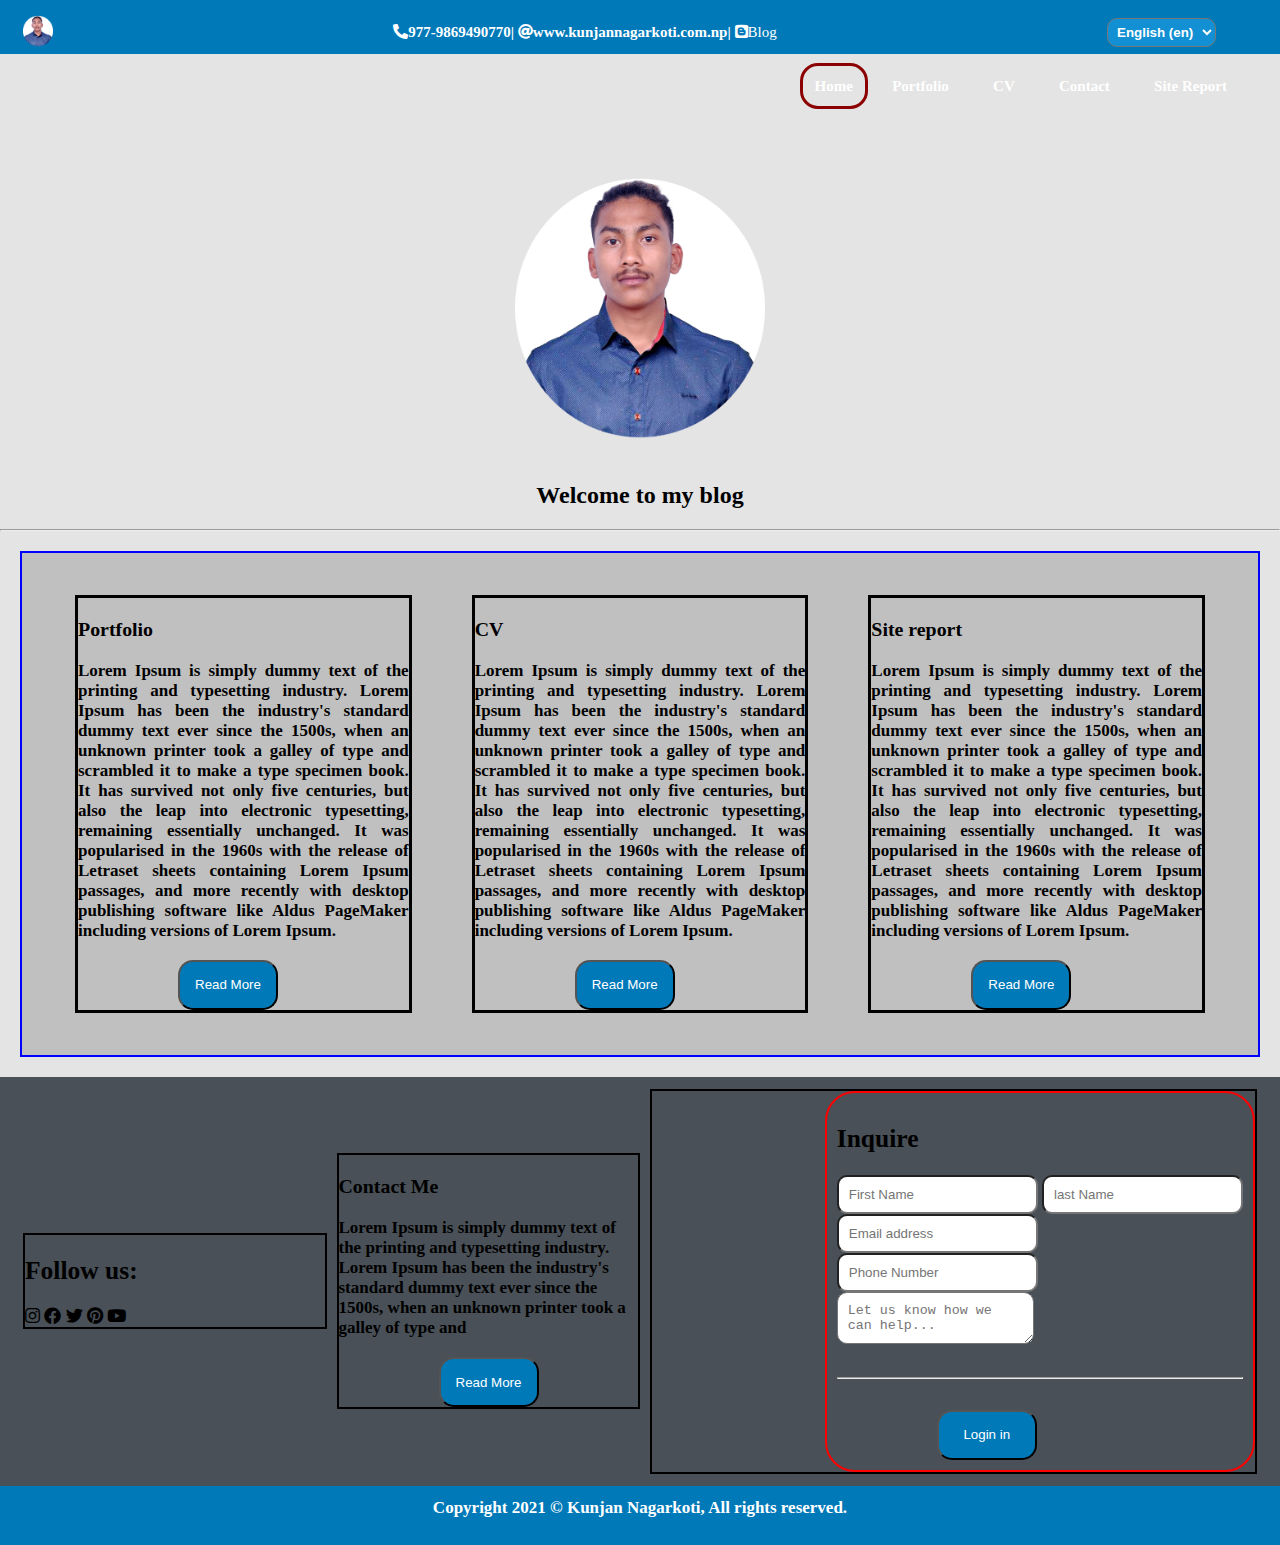
==== index.html @ 776f993c "modify header section footer" ====
<!DOCTYPE html>
<html>
<head>
    <meta charset="utf-8">
    <title>Home</title>
    <link rel="stylesheet" type="text/css" href="style.css">
    <link rel="icon" href="1.png">
    <link rel="stylesheet" href="css/all.css">
    <meta name="viewport" content="width=device-width, initial-scale=1.0">
    
</head>

<body>
    <div class="container">

        <div id="head" class="item">

            <div><a href="index.html">
                    <img src="1.png" class="pp" alt="pp" width="30" height="35"></a></div>
            <div>
                <p class="topp">

                    <i class="fas fa-phone-alt">977-9869490770 </i>|
                    <i class="fas fa-at">www.kunjannagarkoti.com.np </i>|
                    <i class="fab fa-blogger">Blog</i>

                </p>
            </div>
            <div class="dropdown"> <select class="topbtn">
                    <option value="Eng">English (en)</option>
                    <option value="Nep">Nepali (nep)</option>
                </select>

                <div class="rightNav">

            <div  class="burger">
                <div class="line"></div>
                <div class="line"></div>
                <div class="line"></div>
            </div>
        </div>
            </div>
        </div>
    </div>


    <nav id="navbar" class="item">

         <img src="1.png" class="ppp" alt="pp" width="40" height="45">
        <a href="index.html" class="home">Home</a>
        <a href="portfolio.html" class="port">Portfolio</a>
        <a href="cv.html" class="cv">CV</a>
        <a href="contact.html" class="contact">Contact</a>
        <a href="sitereport.html" class="SR">Site Report</a>



    </nav>

    <div id="section1" class="item">
        <div class=photo>
            <img src="1.png" alt="Profile Pic" class="pp1">
        </div>

    </div>
    <h2 class="wel"> Welcome to my blog</h2>
    <hr>

    <div id="section" class="item">
        <div>
            <h3>Portfolio</h3>
            <p>Lorem Ipsum is simply dummy text of the printing and typesetting industry. Lorem Ipsum has been the
                industry's standard dummy text ever since the 1500s, when an unknown printer took a galley of type and
                scrambled it to make a type specimen book. It has survived not only five centuries, but also the leap
                into electronic typesetting, remaining essentially unchanged. It was popularised in the 1960s with the
                release of Letraset sheets containing Lorem Ipsum passages, and more recently with desktop publishing
                software like Aldus PageMaker including versions of Lorem Ipsum.</p>
            <button class="btn"> Read More </button>
        </div>

        <div>
            <h3>CV</h3>
            <p>Lorem Ipsum is simply dummy text of the printing and typesetting industry. Lorem Ipsum has been the
                industry's standard dummy text ever since the 1500s, when an unknown printer took a galley of type and
                scrambled it to make a type specimen book. It has survived not only five centuries, but also the leap
                into electronic typesetting, remaining essentially unchanged. It was popularised in the 1960s with the
                release of Letraset sheets containing Lorem Ipsum passages, and more recently with desktop publishing
                software like Aldus PageMaker including versions of Lorem Ipsum.</p>
            <button class="btn"> Read More </button>
        </div>

        <div>
            <h3>Site report</h3>
            <p>Lorem Ipsum is simply dummy text of the printing and typesetting industry. Lorem Ipsum has been the
                industry's standard dummy text ever since the 1500s, when an unknown printer took a galley of type and
                scrambled it to make a type specimen book. It has survived not only five centuries, but also the leap
                into electronic typesetting, remaining essentially unchanged. It was popularised in the 1960s with the
                release of Letraset sheets containing Lorem Ipsum passages, and more recently with desktop publishing
                software like Aldus PageMaker including versions of Lorem Ipsum.</p>
            <button class="btn"> Read More </button>
        </div>
        


    </div>
    <div id="aside" class="item">
        <div>
            <h2> Follow us:</h2>
            <i class="fab fa-instagram"></i>
            <i class="fab fa-facebook"></i>
            <i class="fab fa-twitter"></i>
            <i class="fab fa-pinterest"></i>
            <i class="fab fa-youtube"></i>

        </div>
        <div>
            <h3>Contact Me</h3>
            <p>Lorem Ipsum is simply dummy text of the printing and typesetting industry. Lorem Ipsum has been the
                industry's standard dummy text ever since the 1500s, when an unknown printer took a galley of type and
                </p>
            <button class="btn"> Read More </button>
        </div>
        
        <div>

            <form>
                <h2>Inquire</h2>
                <input type="text" class="btm" name="firstname" placeholder="First Name">
                <input type="text" class="btm" name="lastname" placeholder="last Name"> <br>
                <input type="email" class="btm" name="emailId" placeholder="Email address"> <br>
                <input type="number" class="btm" name="num" placeholder="Phone Number"><br>
                <textarea name="cmt" class="btm" placeholder="Let us know how we can help..."></textarea> <br> <br>
                <hr><br>

              
                <button class="btn">Login in</button>



            </form>
        </div>
    </div>
    <footer id="footer" class="item"> Copyright 2021 © Kunjan Nagarkoti, All rights reserved. </footer>

    <script src="script.js"></script>

</body>

</html>
---- style.css ----
/*
*{
  padding: 0px;
  margin: 0px;
}*/

body{
  background-color: #e4e4e4;
  margin: 0px;
  padding: 0px;
}
.container{
/*        border: 4px solid green;*/
        display: grid;
        align-items: center;
        grid-gap: 2px;
        grid-template-areas: 
        'head head head  head head'
        'navbar navbar  navbar navbar' 
        'section1 section1 section1 section1'
        'section section section section'
        'aside  aside aside aside'
        'footer  footer footer footer ';

    }
    .item{
/*        background-color: gold;*/
/*        border: 3px solid black;*/
        padding: 12px 23px;
        font-weight: bold;
        font-size: 17px;
                align-items: center;
    }
    a:link {
  text-decoration: none;
  color: white;
}
 
i {
  cursor: pointer;
}


    #head{  /*for two columns in header*/
/*        grid-area: top;*/
        background-color: #0079B9;
        height: 30px;
        display: grid;

        grid-template-columns: 40px auto 150px;
        grid-gap: 10px;
        /*border: 2px solid black;*/
      }


/*    this is for border in columns *//*#header div{
      border: 2px solid black;
    }*/
 
    .topp{
      padding: 5px;
      margin: 0px;
      text-align: center;
      color: white;
      font-size: 15px;
    }
    .topbtn{
      border-radius: 10px;
      font-weight: bold;
      background-color: #1290d3;
      color: white;
      padding: 5px;
    }
    .topbtn:hover{
      border-radius: 12px;
      color: white;
      padding: 8px;
      transition: 0.7s;

    }


 


    #navbar{
        grid-area: navbar;
        height: 35px;
        background-color:#e4e4e4 ;
        text-align: right;
        align-items: right;

        font-family: cursive;
        position: sticky;
        top: 0;
        margin: 10px;

        /*border: 2px solid black;*/

    }
    nav  a {
        color: black;
        font-size: 15px;
        padding:  20px ;
        
}

  .home{
    border: 3px solid darkred;
    border-radius: 18px;
    padding: 12px;

  }



    #section1{
      grid-area: section1;
      /*border: 3px solid darkred;*/
      display: flex;


    }

    .pp1{
      width: 250px;
      height: 300px;
    }

          .photo{
            
            
      margin: auto;

          }


.wel{
      text-align: center;
    }      

    #section{
        margin: 20px;
        background-color: silver;
        display: grid;
        grid-template-columns:1fr 1fr 1fr;
        border: 2px solid blue;


      



    }
    #section div{
      margin: 30px;
    
      text-align: justify;


      border: 3px solid black;
          }

    .btn{

      margin-left: 100px;
      margin-top: 2px;  
    background-color:#0079B9;
    width: 100px;
    height: 50px;
    color:white;
    border-radius: 15px;

    }
    .btn:hover{
      cursor: pointer;
      background-color: #0a42a9;
      width: 110px;
      transition: 0.7;
    }

  




    #aside{
        margin-top: 10px;
        grid-area: aside;
        background-color: #495057;
        display: grid;
        grid-template-columns:1fr 1fr  2fr;
        grid-gap: 10px;
    }

#aside div{
  border: 2px solid black;
}


div form{
  border: 2px solid red;
  padding: 10px;
  border-radius: 30px;
  float: right;
}
.btm{
  padding: 10px;
  border-radius: 10px;

}

   #footer{
        grid-area: footer;
        background-color: #0079B9;
        text-align: center;
        font-weight: bold;
        height: 35px;
        color: white;
    }











.line{
  width: 30px;
  height: 4px;
  background-color: black;
  margin: 3px;
  border-radius: 3px;
}
.burger{
  display: none;
  position: absolute;
  cursor: pointer;
  top: 15px;
  right: 2%;
}


.ppp{
  display: none;
}

 @media screen and (max-width: 550px) {
  body{
    padding: 0px;
    margin: 0px;
  }
.burger{
  display: block;

}

  .home{

    /*border: none;*/
    padding: 10px;
    border: none;

}

#navbar{
  height: 350px;
  background-color: silver;
 padding: 0px;
 margin: 0px;

}

  nav{
    flex-direction:column;
    text-align: center;
    display:flex;

  }

  nav a{
    flex-direction: column;
    text-align: center;
    padding: 10px;
    font-size: 20px;




  }
  .pp{
    display: none;
  }
  
.ppp{
  display: block;
  margin: 0px auto;

}

#head{
  display: inline;
}
.topp{
  /*display: inline;*/
  text-align: center;
  font-size: 12px;

}
  .topbtn{
    display: none;
  }
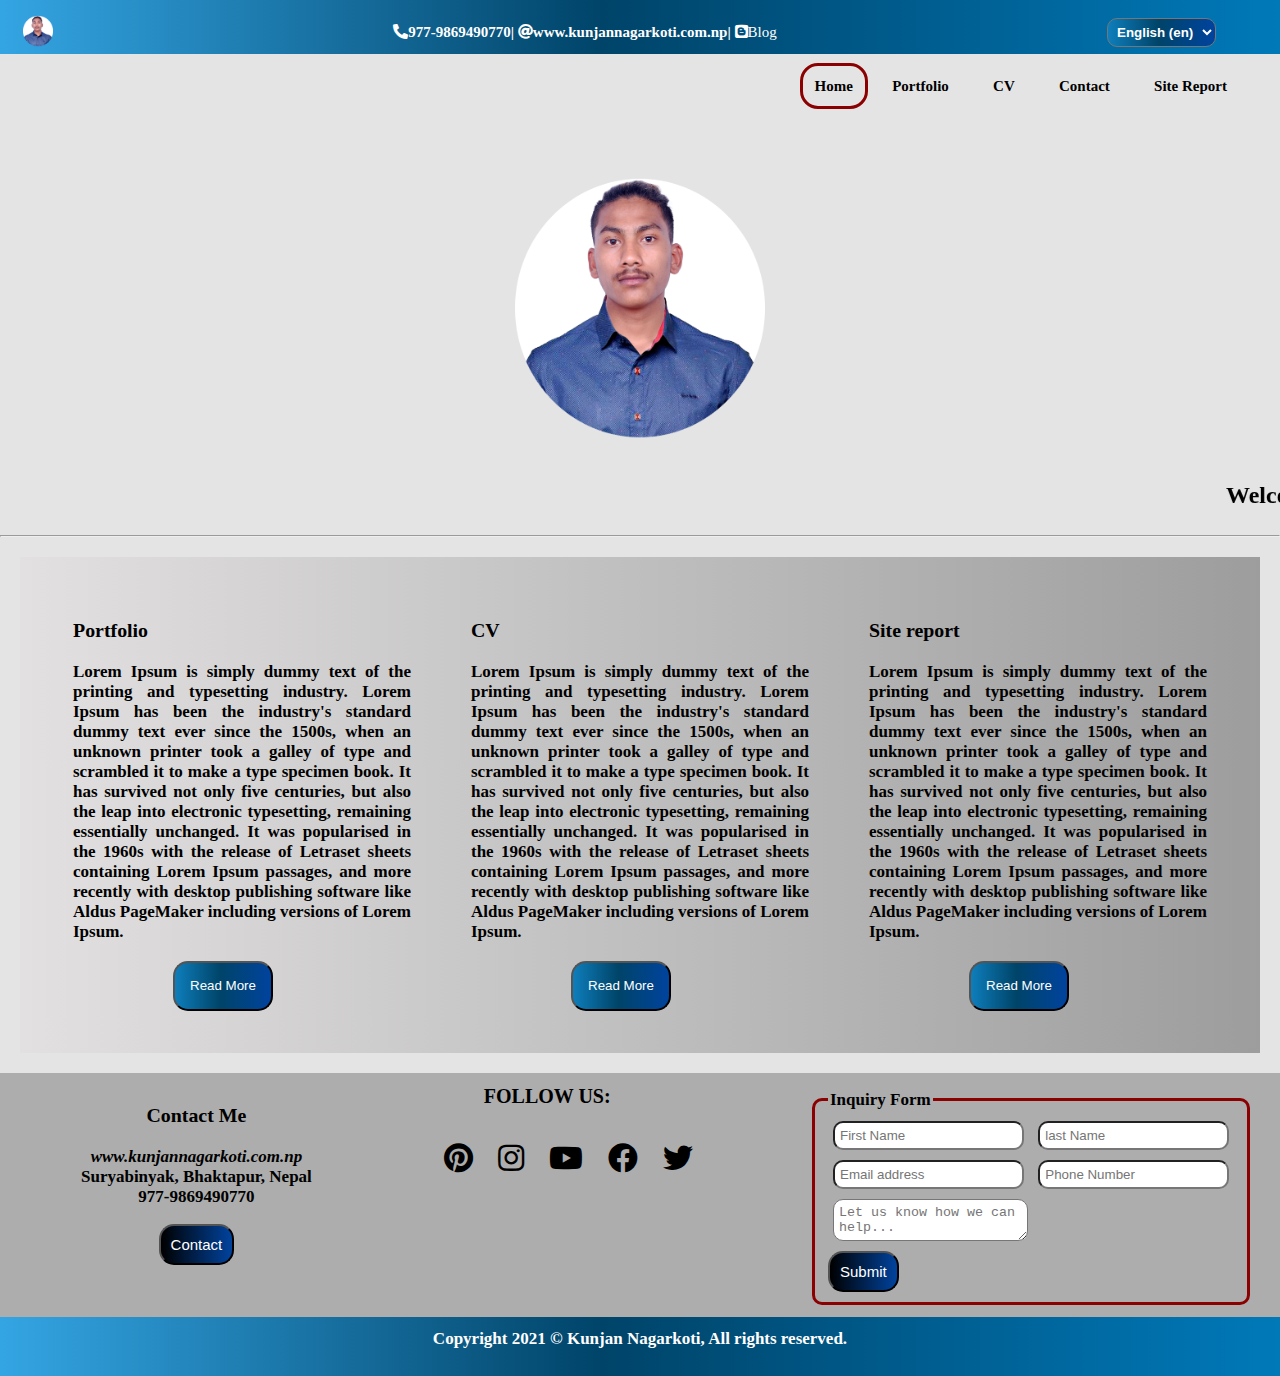
==== commit a9289c8e: "Index.html completed" ====
--- a/index.html
+++ b/index.html
@@ -54,16 +54,14 @@
         <a href="sitereport.html" class="SR">Site Report</a>
 
 
-
     </nav>
-
     <div id="section1" class="item">
         <div class=photo>
             <img src="1.png" alt="Profile Pic" class="pp1">
         </div>
 
     </div>
-    <h2 class="wel"> Welcome to my blog</h2>
+    <h2 class="wel"> <marquee> Welcome to my blog </marquee> </h2>
     <hr>
 
     <div id="section" class="item">
@@ -104,38 +102,37 @@
 
     </div>
     <div id="aside" class="item">
-        <div>
-            <h2> Follow us:</h2>
-            <i class="fab fa-instagram"></i>
+        <div class="footcon">
+            <h3>Contact Me</h3>
+            <p><em> www.kunjannagarkoti.com.np</em> <br> Suryabinyak, Bhaktapur, Nepal <br> 977-9869490770
+                </p>
+            <button class="footBtm"> Contact  </button>
+
+        </div>
+        <div class="Follow">
+            <span class=Follow>FOLLOW US:</span><br>
+            <i class="fab fa-pinterest"></i>
+             <i class="fab fa-instagram"></i>
+            <i class="fab fa-youtube"></i>
             <i class="fab fa-facebook"></i>
             <i class="fab fa-twitter"></i>
-            <i class="fab fa-pinterest"></i>
-            <i class="fab fa-youtube"></i>
-
-        </div>
-        <div>
-            <h3>Contact Me</h3>
-            <p>Lorem Ipsum is simply dummy text of the printing and typesetting industry. Lorem Ipsum has been the
-                industry's standard dummy text ever since the 1500s, when an unknown printer took a galley of type and
-                </p>
-            <button class="btn"> Read More </button>
         </div>
         
         <div>
 
             <form>
-                <h2>Inquire</h2>
+                <fieldset>
+                <legend>Inquiry Form</legend>
                 <input type="text" class="btm" name="firstname" placeholder="First Name">
                 <input type="text" class="btm" name="lastname" placeholder="last Name"> <br>
-                <input type="email" class="btm" name="emailId" placeholder="Email address"> <br>
-                <input type="number" class="btm" name="num" placeholder="Phone Number"><br>
-                <textarea name="cmt" class="btm" placeholder="Let us know how we can help..."></textarea> <br> <br>
-                <hr><br>
+                <input type="email" class="btm" name="emailId" placeholder="Email address"> 
+             <input type="number" class="btm" name="num" placeholder="Phone Number"><br>
+                <textarea name="cmt" class="txt" placeholder="Let us know how we can help..."></textarea> <br>
+    
+              
+                <button class="footBtm">Submit</button>
 
-              
-                <button class="btn">Login in</button>
-
-
+            </fieldset>
 
             </form>
         </div>
--- a/style.css
+++ b/style.css
@@ -33,8 +33,9 @@
     }
     a:link {
   text-decoration: none;
-  color: white;
-}
+ 
+}
+
  
 i {
   cursor: pointer;
@@ -43,7 +44,8 @@
 
     #head{  /*for two columns in header*/
 /*        grid-area: top;*/
-        background-color: #0079B9;
+        background: rgb(52,165,227);
+        background: linear-gradient(90deg, rgba(52,165,227,1) 0%, rgba(0,68,105,1) 47%, rgba(0,121,185,1) 100%);
         height: 30px;
         display: grid;
 
@@ -67,7 +69,8 @@
     .topbtn{
       border-radius: 10px;
       font-weight: bold;
-      background-color: #1290d3;
+      background: rgb(14,126,187);
+      background: linear-gradient(90deg, rgba(14,126,187,1) 0%, rgba(0,68,105,1) 47%, rgba(0,67,158,1) 100%);
       color: white;
       padding: 5px;
     }
@@ -76,6 +79,7 @@
       color: white;
       padding: 8px;
       transition: 0.7s;
+      cursor: pointer;
 
     }
 
@@ -105,6 +109,18 @@
         
 }
 
+
+nav a:link:hover{
+  text-decoration: underline;
+  background-color: #1290d3;
+  border-radius: 20px;
+  transition-duration: 1s;
+   text-shadow: 5px 15px 15px black;
+   padding: 13px;
+   color: white;
+}
+
+
   .home{
     border: 3px solid darkred;
     border-radius: 18px;
@@ -140,11 +156,11 @@
     }      
 
     #section{
-        margin: 20px;
-        background-color: silver;
+        margin: 20px;background: rgb(226,224,224);
+        background: linear-gradient(90deg, rgba(226,224,224,1) 0%, rgba(157,157,157,1) 100%);
         display: grid;
         grid-template-columns:1fr 1fr 1fr;
-        border: 2px solid blue;
+/*        border: 2px solid blue;*/
 
 
       
@@ -158,14 +174,15 @@
       text-align: justify;
 
 
-      border: 3px solid black;
+/*      border: 3px solid black;*/
           }
 
     .btn{
 
       margin-left: 100px;
       margin-top: 2px;  
-    background-color:#0079B9;
+      background: rgb(14,126,187);
+      background: linear-gradient(90deg, rgba(14,126,187,1) 0%, rgba(0,68,105,1) 47%, rgba(0,67,158,1) 100%);
     width: 100px;
     height: 50px;
     color:white;
@@ -174,9 +191,10 @@
     }
     .btn:hover{
       cursor: pointer;
-      background-color: #0a42a9;
+      background: rgb(14,126,187);
+      background: linear-gradient(90deg, rgba(14,126,187,1) 0%, rgba(0,68,105,1) 47%, rgba(0,67,158,1) 100%);
       width: 110px;
-      transition: 0.7;
+      transition: 0.7s;
     }
 
   
@@ -185,38 +203,74 @@
 
 
     #aside{
-        margin-top: 10px;
+       
         grid-area: aside;
-        background-color: #495057;
+        background-color: #adadad;
         display: grid;
-        grid-template-columns:1fr 1fr  2fr;
+        grid-template-columns:2fr 2fr  3fr;
         grid-gap: 10px;
+        text-align: justify;
+    }
+
+
+    .footcon{
+      text-align: center;
     }
 
 #aside div{
-  border: 2px solid black;
-}
-
+        height: 220px;
+
+}
+
+.Follow{
+  margin: auto;
+  padding: 0px 20px 0px 50px;
+  font-size: 20px;
+}
+
+
+
+
+.Follow i{
+  padding: 10px;
+  font-size: 30px;
+margin-top: 25px;
+  text-align: center;
+}
 
 div form{
-  border: 2px solid red;
-  padding: 10px;
-  border-radius: 30px;
+/*  border: 2px solid red;*/
+  padding: 5px;
   float: right;
 }
+fieldset{
+  border: 3px solid darkred;
+  border-radius: 10px;
+}
 .btm{
-  padding: 10px;
+  padding: 5px;
+  margin: 5px;
   border-radius: 10px;
-
-}
+/*  border: 2px solid black;*/
+
+}
+.txt{
+   padding: 5px;
+  margin: 5px;
+  border-radius: 10px;
+  width: 45%;
+}
+
 
    #footer{
         grid-area: footer;
-        background-color: #0079B9;
+          background: rgb(52,165,227);
+          background: linear-gradient(90deg, rgba(52,165,227,1) 0%, rgba(0,68,105,1) 47%, rgba(0,121,185,1) 100%);
         text-align: center;
         font-weight: bold;
         height: 35px;
         color: white;
+
     }
 
 
@@ -249,6 +303,24 @@
   display: none;
 }
 
+
+.footBtm{
+  border-radius: 15px;
+  padding: 10px;
+  font-size: 15px;
+  color: white;
+  background: rgb(0,0,0);
+  background: linear-gradient(90deg, rgba(0,0,0,1) 0%, rgba(0,67,158,1) 100%);  
+}
+.footBtm:hover{
+  border-radius: 17px;
+  padding: 10px;
+  font-size: 15px;
+  width: 100px;
+  box-shadow: 5px 3px #4c4a4a;
+  transition: 1.3s;
+}
+
  @media screen and (max-width: 550px) {
   body{
     padding: 0px;
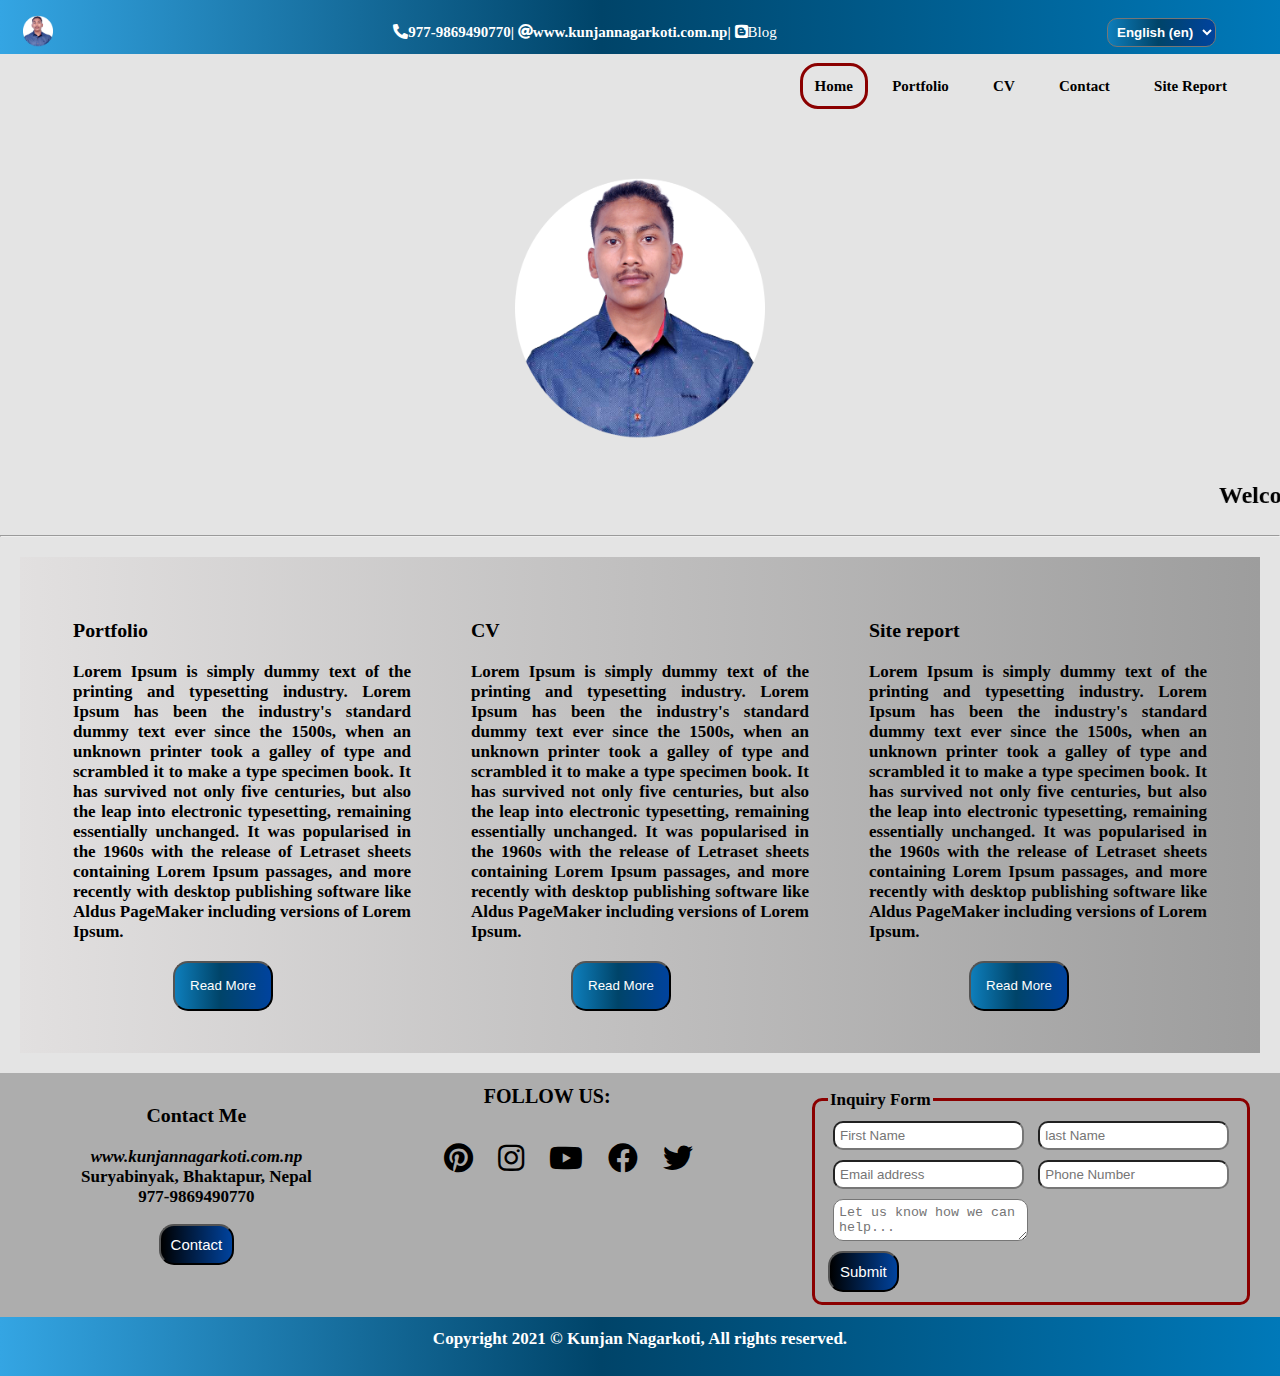
==== commit e160d009: "Begining of Portfolio, contact, cv and site report" ====
--- a/index.html
+++ b/index.html
@@ -1,5 +1,6 @@
 <!DOCTYPE html>
 <html>
+
 <head>
     <meta charset="utf-8">
     <title>Home</title>
@@ -7,7 +8,7 @@
     <link rel="icon" href="1.png">
     <link rel="stylesheet" href="css/all.css">
     <meta name="viewport" content="width=device-width, initial-scale=1.0">
-    
+
 </head>
 
 <body>
@@ -33,26 +34,23 @@
 
                 <div class="rightNav">
 
-            <div  class="burger">
-                <div class="line"></div>
-                <div class="line"></div>
-                <div class="line"></div>
-            </div>
-        </div>
+                    <div class="burger">
+                        <div class="line"></div>
+                        <div class="line"></div>
+                        <div class="line"></div>
+                    </div>
+                </div>
             </div>
         </div>
     </div>
 
-
     <nav id="navbar" class="item">
-
-         <img src="1.png" class="ppp" alt="pp" width="40" height="45">
+        <img src="1.png" class="ppp" alt="pp" width="40" height="45">
         <a href="index.html" class="home">Home</a>
         <a href="portfolio.html" class="port">Portfolio</a>
         <a href="cv.html" class="cv">CV</a>
         <a href="contact.html" class="contact">Contact</a>
         <a href="sitereport.html" class="SR">Site Report</a>
-
 
     </nav>
     <div id="section1" class="item">
@@ -61,7 +59,9 @@
         </div>
 
     </div>
-    <h2 class="wel"> <marquee> Welcome to my blog </marquee> </h2>
+    <h2 class="wel">
+        <marquee> Welcome to my blog </marquee>
+    </h2>
     <hr>
 
     <div id="section" class="item">
@@ -97,49 +97,41 @@
                 software like Aldus PageMaker including versions of Lorem Ipsum.</p>
             <button class="btn"> Read More </button>
         </div>
-        
-
-
     </div>
     <div id="aside" class="item">
         <div class="footcon">
             <h3>Contact Me</h3>
             <p><em> www.kunjannagarkoti.com.np</em> <br> Suryabinyak, Bhaktapur, Nepal <br> 977-9869490770
-                </p>
-            <button class="footBtm"> Contact  </button>
-
+            </p>
+            <button class="footBtm"> Contact </button>
         </div>
         <div class="Follow">
             <span class=Follow>FOLLOW US:</span><br>
             <i class="fab fa-pinterest"></i>
-             <i class="fab fa-instagram"></i>
+            <i class="fab fa-instagram"></i>
             <i class="fab fa-youtube"></i>
             <i class="fab fa-facebook"></i>
             <i class="fab fa-twitter"></i>
         </div>
-        
+
         <div>
 
             <form>
                 <fieldset>
-                <legend>Inquiry Form</legend>
-                <input type="text" class="btm" name="firstname" placeholder="First Name">
-                <input type="text" class="btm" name="lastname" placeholder="last Name"> <br>
-                <input type="email" class="btm" name="emailId" placeholder="Email address"> 
-             <input type="number" class="btm" name="num" placeholder="Phone Number"><br>
-                <textarea name="cmt" class="txt" placeholder="Let us know how we can help..."></textarea> <br>
-    
-              
-                <button class="footBtm">Submit</button>
-
-            </fieldset>
+                    <legend>Inquiry Form</legend>
+                    <input type="text" class="btm" name="firstname" placeholder="First Name">
+                    <input type="text" class="btm" name="lastname" placeholder="last Name"> <br>
+                    <input type="email" class="btm" name="emailId" placeholder="Email address">
+                    <input type="number" class="btm" name="num" placeholder="Phone Number"><br>
+                    <textarea name="cmt" class="txt" placeholder="Let us know how we can help..."></textarea> <br>
+                    <button class="footBtm">Submit</button>
+                </fieldset>
 
             </form>
         </div>
     </div>
     <footer id="footer" class="item"> Copyright 2021 © Kunjan Nagarkoti, All rights reserved. </footer>
-
-    <script src="script.js"></script>
+ <script src="script.js"></script>
 
 </body>
 
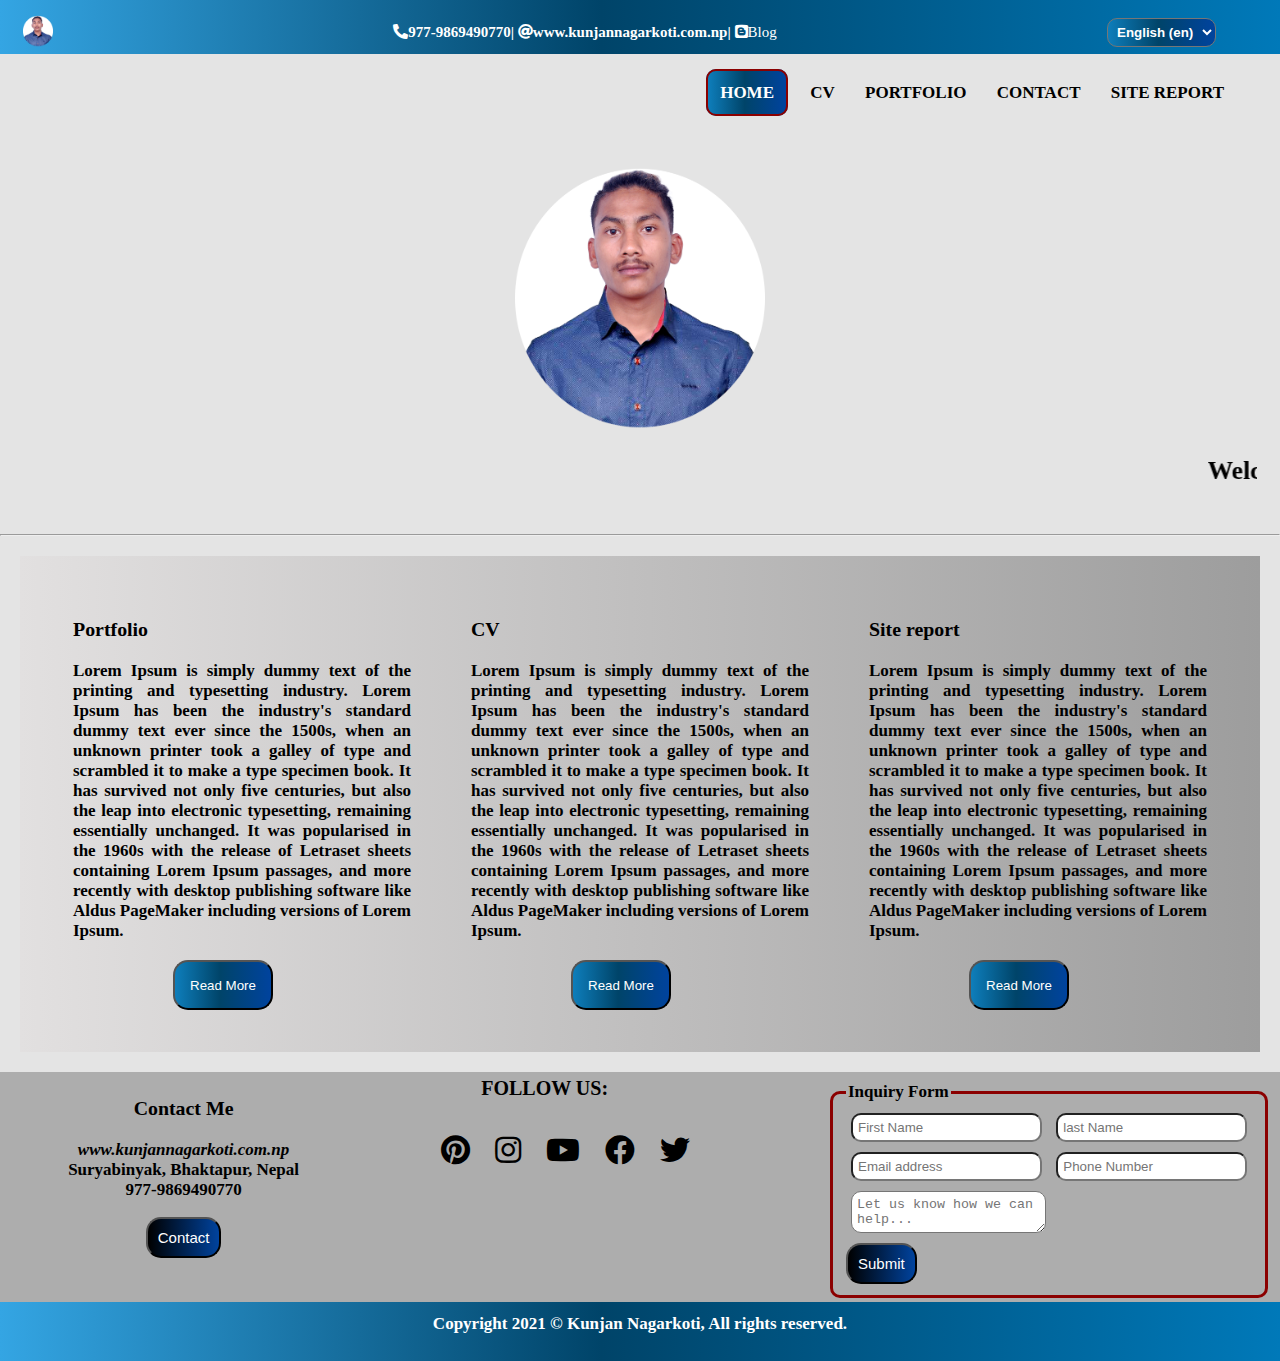
==== commit b55f1b5f: "Responsive navbar hamburger menu and site report" ====
--- a/index.html
+++ b/index.html
@@ -7,6 +7,7 @@
     <link rel="stylesheet" type="text/css" href="style.css">
     <link rel="icon" href="1.png">
     <link rel="stylesheet" href="css/all.css">
+    
     <meta name="viewport" content="width=device-width, initial-scale=1.0">
 
 </head>
@@ -32,36 +33,38 @@
                     <option value="Nep">Nepali (nep)</option>
                 </select>
 
-                <div class="rightNav">
-
-                    <div class="burger">
-                        <div class="line"></div>
-                        <div class="line"></div>
-                        <div class="line"></div>
-                    </div>
+                
+                <label for="check" class="checkbtn">
+        <i class="fas fa-bars"></i>
+      </label>
+                    
                 </div>
-            </div>
+          
         </div>
     </div>
 
-    <nav id="navbar" class="item">
-        <img src="1.png" class="ppp" alt="pp" width="40" height="45">
-        <a href="index.html" class="home">Home</a>
-        <a href="portfolio.html" class="port">Portfolio</a>
-        <a href="cv.html" class="cv">CV</a>
-        <a href="contact.html" class="contact">Contact</a>
-        <a href="sitereport.html" class="SR">Site Report</a>
 
+<nav class="item" id="navbar">
+      <input type="checkbox" id="check">
+      
+      <ul>
+        <li><a class="active" href="index.html">Home</a></li>
+        <li><a href="cv.html">CV</a></li>
+        <li><a href="portfolio.html">Portfolio</a></li>
+        <li><a href="contact.html">Contact</a></li>
+        <li><a href="sitereport.html">Site Report</a></li>
+      </ul>
     </nav>
+
     <div id="section1" class="item">
         <div class=photo>
             <img src="1.png" alt="Profile Pic" class="pp1">
         </div>
 
-    </div>
     <h2 class="wel">
         <marquee> Welcome to my blog </marquee>
     </h2>
+    </div>
     <hr>
 
     <div id="section" class="item">
@@ -73,7 +76,7 @@
                 into electronic typesetting, remaining essentially unchanged. It was popularised in the 1960s with the
                 release of Letraset sheets containing Lorem Ipsum passages, and more recently with desktop publishing
                 software like Aldus PageMaker including versions of Lorem Ipsum.</p>
-            <button class="btn"> Read More </button>
+            <a href="portfolio.html>"><button class="btn"> Read More </button></a>
         </div>
 
         <div>
@@ -84,8 +87,7 @@
                 into electronic typesetting, remaining essentially unchanged. It was popularised in the 1960s with the
                 release of Letraset sheets containing Lorem Ipsum passages, and more recently with desktop publishing
                 software like Aldus PageMaker including versions of Lorem Ipsum.</p>
-            <button class="btn"> Read More </button>
-        </div>
+                <a href="cv.html>"><button class="btn"> Read More </button></a>        </div>
 
         <div>
             <h3>Site report</h3>
@@ -95,7 +97,7 @@
                 into electronic typesetting, remaining essentially unchanged. It was popularised in the 1960s with the
                 release of Letraset sheets containing Lorem Ipsum passages, and more recently with desktop publishing
                 software like Aldus PageMaker including versions of Lorem Ipsum.</p>
-            <button class="btn"> Read More </button>
+            <a href="sitereport.html>"><button class="btn"> Read More </button></a>  
         </div>
     </div>
     <div id="aside" class="item">
@@ -131,8 +133,7 @@
         </div>
     </div>
     <footer id="footer" class="item"> Copyright 2021 © Kunjan Nagarkoti, All rights reserved. </footer>
- <script src="script.js"></script>
 
 </body>
 
-</html>+</html> --- a/style.css
+++ b/style.css
@@ -1,392 +1,404 @@
-/*
-*{
-  padding: 0px;
-  margin: 0px;
-}*/
-
 body{
-  background-color: #e4e4e4;
-  margin: 0px;
-  padding: 0px;
-}
-.container{
-/*        border: 4px solid green;*/
-        display: grid;
-        align-items: center;
-        grid-gap: 2px;
-        grid-template-areas: 
-        'head head head  head head'
-        'navbar navbar  navbar navbar' 
-        'section1 section1 section1 section1'
-        'section section section section'
-        'aside  aside aside aside'
-        'footer  footer footer footer ';
-
-    }
-    .item{
-/*        background-color: gold;*/
-/*        border: 3px solid black;*/
-        padding: 12px 23px;
-        font-weight: bold;
-        font-size: 17px;
-                align-items: center;
-    }
-    a:link {
-  text-decoration: none;
- 
-}
-
- 
+background-color : #e4e4e4;
+margin : 0;
+padding : 0;
+text-decoration: none;
+list-style: none;
+box-sizing: border-box;
+}
+.container {
+display : grid;
+align-items : center;
+gap : 2px;
+grid-template-areas : 'head head head head head' 'navbar navbar navbar navbar' 'section1 section1 section1 section1' 'section section section section' 'aside aside aside aside' 'footer footer footer footer ';
+}
+.item {
+padding : 12px 23px;
+font-weight : bold;
+font-size : 17px;
+align-items : center;
+}
 i {
-  cursor: pointer;
-}
-
-
-    #head{  /*for two columns in header*/
-/*        grid-area: top;*/
-        background: rgb(52,165,227);
-        background: linear-gradient(90deg, rgba(52,165,227,1) 0%, rgba(0,68,105,1) 47%, rgba(0,121,185,1) 100%);
-        height: 30px;
-        display: grid;
-
-        grid-template-columns: 40px auto 150px;
-        grid-gap: 10px;
-        /*border: 2px solid black;*/
-      }
-
-
-/*    this is for border in columns *//*#header div{
-      border: 2px solid black;
-    }*/
- 
-    .topp{
-      padding: 5px;
-      margin: 0px;
-      text-align: center;
-      color: white;
-      font-size: 15px;
-    }
-    .topbtn{
-      border-radius: 10px;
-      font-weight: bold;
-      background: rgb(14,126,187);
-      background: linear-gradient(90deg, rgba(14,126,187,1) 0%, rgba(0,68,105,1) 47%, rgba(0,67,158,1) 100%);
-      color: white;
-      padding: 5px;
-    }
-    .topbtn:hover{
-      border-radius: 12px;
-      color: white;
-      padding: 8px;
-      transition: 0.7s;
-      cursor: pointer;
-
-    }
-
-
- 
-
-
-    #navbar{
-        grid-area: navbar;
-        height: 35px;
-        background-color:#e4e4e4 ;
-        text-align: right;
-        align-items: right;
-
-        font-family: cursive;
-        position: sticky;
-        top: 0;
-        margin: 10px;
-
-        /*border: 2px solid black;*/
-
-    }
-    nav  a {
-        color: black;
-        font-size: 15px;
-        padding:  20px ;
-        
-}
-
-
-nav a:link:hover{
-  text-decoration: underline;
-  background-color: #1290d3;
-  border-radius: 20px;
-  transition-duration: 1s;
-   text-shadow: 5px 15px 15px black;
-   padding: 13px;
-   color: white;
-}
-
-
-  .home{
-    border: 3px solid darkred;
-    border-radius: 18px;
-    padding: 12px;
-
-  }
-
-
-
-    #section1{
-      grid-area: section1;
-      /*border: 3px solid darkred;*/
-      display: flex;
-
-
-    }
-
-    .pp1{
-      width: 250px;
-      height: 300px;
-    }
-
-          .photo{
-            
-            
-      margin: auto;
-
-          }
-
-
-.wel{
-      text-align: center;
-    }      
-
-    #section{
-        margin: 20px;background: rgb(226,224,224);
-        background: linear-gradient(90deg, rgba(226,224,224,1) 0%, rgba(157,157,157,1) 100%);
-        display: grid;
-        grid-template-columns:1fr 1fr 1fr;
-/*        border: 2px solid blue;*/
-
-
-      
-
-
-
-    }
-    #section div{
-      margin: 30px;
-    
-      text-align: justify;
-
-
-/*      border: 3px solid black;*/
-          }
-
-    .btn{
-
-      margin-left: 100px;
-      margin-top: 2px;  
-      background: rgb(14,126,187);
-      background: linear-gradient(90deg, rgba(14,126,187,1) 0%, rgba(0,68,105,1) 47%, rgba(0,67,158,1) 100%);
-    width: 100px;
-    height: 50px;
-    color:white;
-    border-radius: 15px;
-
-    }
-    .btn:hover{
-      cursor: pointer;
-      background: rgb(14,126,187);
-      background: linear-gradient(90deg, rgba(14,126,187,1) 0%, rgba(0,68,105,1) 47%, rgba(0,67,158,1) 100%);
-      width: 110px;
-      transition: 0.7s;
-    }
-
-  
-
-
-
-
-    #aside{
-       
-        grid-area: aside;
-        background-color: #adadad;
-        display: grid;
-        grid-template-columns:2fr 2fr  3fr;
-        grid-gap: 10px;
-        text-align: justify;
-    }
-
-
-    .footcon{
-      text-align: center;
-    }
-
-#aside div{
-        height: 220px;
-
-}
-
-.Follow{
+cursor : pointer;
+}
+#head {
+background : rgb(52, 165, 227);
+background : linear-gradient(90deg, rgb(52, 165, 227, 1) 0%, rgb(0, 68, 105, 1) 47%, rgb(0, 121, 185, 1) 100%);
+height : 30px;
+display : grid;
+grid-template-columns : 40px auto 150px;
+gap : 10px;
+}
+.topp {
+padding : 5px;
+margin : 0;
+text-align : center;
+color : white;
+font-size : 15px;
+}
+.topbtn {
+border-radius : 10px;
+font-weight : bold;
+background : rgb(14, 126, 187);
+background : linear-gradient(90deg, rgb(14, 126, 187, 1) 0%, rgb(0, 68, 105, 1) 47%, rgb(0, 67, 158, 1) 100%);
+color : white;
+padding : 5px;
+}
+.topbtn:hover {
+border-radius : 12px;
+color : white;
+padding : 8px;
+transition : 0.7s;
+cursor : pointer;
+}
+
+#navbar{
+    grid-area: navbar;
+  background: #e4e4e4;
+  height: 45px;
+  position: sticky;
+  top: 0;
+}
+
+nav ul{
+  float: right;
+  margin-right: 20px;
+}
+nav ul li{
+  display: inline-block;
+  line-height: 10px;
+  margin: 0 5px;
+}
+nav ul li a{
+    color: black;
+    text-decoration: none;
+  font-size: 17px;
+  padding: 7px 8px;
+  border-radius: 3px;
+  text-transform: uppercase;
+  font-family: cursive;
+}
+a.active,a:hover{
+
+  transition: .6s;
+  background : rgb(14, 126, 187);
+    background : linear-gradient(90deg, rgb(14, 126, 187, 1) 0%, rgb(0, 68, 105, 1) 47%, rgb(0, 67, 158, 1) 100%);
+  color: white;
+  border-radius: 10px;
+  border: 2px solid darkred;
+  padding: 12px;
+}
+.checkbtn{
+    position: absolute;
+top : 15px;
+right : 2%;
+  font-size: 30px;
+  float: right;
+ cursor: pointer;
+  display: none;
+}
+#check{
+  display: none;
+}
+
+#section1 {
+grid-area : section1;
+}
+.pp1 {
+
+width : 250px;
+height : 300px;
+align-items: center;
+margin: auto;
+display:block;
+
+}
+
+.wel {
+text-align : center;
+}
+#section {
+margin : 20px;
+background : rgb(226, 224, 224);
+background : linear-gradient(90deg, rgb(226, 224, 224, 1) 0%, rgb(157, 157, 157, 1) 100%);
+display : grid;
+grid-template-columns : 1fr 1fr 1fr;
+}
+#section div {
+margin : 30px;
+text-align : justify;
+}
+.btn {
+margin-left : 100px;
+margin-top : 2px;
+background : rgb(14, 126, 187);
+background : linear-gradient(90deg, rgb(14, 126, 187, 1) 0%, rgb(0, 68, 105, 1) 47%, rgb(0, 67, 158, 1) 100%);
+width : 100px;
+height : 50px;
+color : white;
+border-radius : 15px;
+}
+.btn:hover {
+cursor : pointer;
+background : rgb(14, 126, 187);
+background : linear-gradient(90deg, rgb(14, 126, 187, 1) 0%, rgb(0, 68, 105, 1) 47%, rgb(0, 67, 158, 1) 100%);
+width : 110px;
+transition : 0.7s;
+}
+#aside {
+grid-area : aside;
+background-color : #adadad;
+display : grid;
+grid-template-columns : 2fr 2fr 3fr;
+gap : 10px;
+text-align : justify;
+padding: 5px;
+}
+.footcon {
+text-align : center;
+}
+#aside div {
+height : 220px;
+}
+.Follow {
+margin : auto;
+padding : 0 20px 0 50px;
+font-size : 20px;
+}
+.Follow i {
+padding : 10px;
+font-size : 30px;
+margin-top : 25px;
+text-align : center;
+}
+div form {
+padding : 5px;
+float : right;
+}
+fieldset {
+border : darkred solid 3px;
+border-radius : 10px;
+}
+.btm {
+padding : 5px;
+margin : 5px;
+border-radius : 10px;
+}
+.txt {
+padding : 5px;
+margin : 5px;
+border-radius : 10px;
+width : 45%;
+}
+#footer {
+grid-area : footer;
+background : rgb(52, 165, 227);
+background : linear-gradient(90deg, rgb(52, 165, 227, 1) 0%, rgb(0, 68, 105, 1) 47%, rgb(0, 121, 185, 1) 100%);
+text-align : center;
+font-weight : bold;
+height : 35px;
+color : white;
+}
+
+.ppp {
+display : none;
+}
+.footBtm {
+border-radius : 15px;
+padding : 10px;
+font-size : 15px;
+color : white;
+background : rgb(0, 0, 0);
+background : linear-gradient(90deg, rgb(0, 0, 0, 1) 0%, rgb(0, 67, 158, 1) 100%);
+}
+.footBtm:hover {
+border-radius : 12px;
+padding : 10px;
+font-size : 15px;
+width : 100px;
+box-shadow : 5px 3px #4c4a4a;
+transition : 1.3s;
+}
+.ContactContainer {
+display : grid;
+gap : 20px;
+grid-template-columns : 1fr 1fr;
+background-color : #016fa9;
+}
+.Contactbtm {
+width : 50%;
+height : 25px;
+margin : 10px;
+float : left;
+border : darkred solid 1px;
+border-radius : 10px;
+}
+.ContactForm input {
+background-color : silver;
+}
+.ContactContent {
+margin : auto;
+}
+.ContactContent h2 {
+text-align : center;
+}
+.ContactContent p {
+text-align : center;
+padding : 10px 40px 0 40px;
+}
+.CVContainer {
+display : grid;
+gap : 60px;
+grid-template-columns : 400px 3fr;
+background-color : white;
+}
+.RightAside {
+background-color : #016fa9;
+text-align : center;
+color : white;
+}
+.CVContact {
+font-size : 16px;
+font-weight : bold;
+text-align : justify;
+margin-left : 50px;
+}
+.CVContact i {
+padding : 5px;
+margin : auto;
+}
+.CvEdu {
+font-size : 16px;
+font-weight : bold;
+text-align : justify;
+margin-left : 50px;
+}
+.LeftAside h2 {
+color : #016fa9;
+font-size : 30px;
+}
+.CvProfile {
+text-align : justify;
+padding : 0 25px 0 0;
+font-size : 18px;
+}
+
+
+/*css of site report*/
+.SRContainer{
+  border: 2px solid black;
+  display : grid;
+  grid-gap : 2rem;
+  grid-template-columns : 0.7fr  1fr;
+  padding: 20px;
+
+
+}
+
+.SRH{
+  text-align: center;
+  font-family: monospace;
+}
+.SRLogo img{
+  height: 70px;
   margin: auto;
-  padding: 0px 20px 0px 50px;
-  font-size: 20px;
-}
-
-
-
-
-.Follow i{
-  padding: 10px;
-  font-size: 30px;
-margin-top: 25px;
+}
+.SRLogo span{
   text-align: center;
-}
-
-div form{
+  font-size: 35px;
+  float: right;
+  margin-right: 50px;
+}
+
+
+
+
+
+
+.SRRContainer{
 /*  border: 2px solid red;*/
-  padding: 5px;
-  float: right;
-}
-fieldset{
-  border: 3px solid darkred;
-  border-radius: 10px;
-}
-.btm{
-  padding: 5px;
-  margin: 5px;
-  border-radius: 10px;
-/*  border: 2px solid black;*/
-
-}
-.txt{
-   padding: 5px;
-  margin: 5px;
-  border-radius: 10px;
-  width: 45%;
-}
-
-
-   #footer{
-        grid-area: footer;
-          background: rgb(52,165,227);
-          background: linear-gradient(90deg, rgba(52,165,227,1) 0%, rgba(0,68,105,1) 47%, rgba(0,121,185,1) 100%);
-        text-align: center;
-        font-weight: bold;
-        height: 35px;
-        color: white;
-
-    }
-
-
-
-
-
-
-
-
-
-
-
-.line{
-  width: 30px;
-  height: 4px;
-  background-color: black;
-  margin: 3px;
-  border-radius: 3px;
-}
-.burger{
-  display: none;
-  position: absolute;
-  cursor: pointer;
-  top: 15px;
-  right: 2%;
-}
-
-
-.ppp{
-  display: none;
-}
-
-
-.footBtm{
-  border-radius: 15px;
-  padding: 10px;
-  font-size: 15px;
-  color: white;
-  background: rgb(0,0,0);
-  background: linear-gradient(90deg, rgba(0,0,0,1) 0%, rgba(0,67,158,1) 100%);  
-}
-.footBtm:hover{
-  border-radius: 17px;
-  padding: 10px;
-  font-size: 15px;
-  width: 100px;
-  box-shadow: 5px 3px #4c4a4a;
-  transition: 1.3s;
-}
-
- @media screen and (max-width: 550px) {
-  body{
-    padding: 0px;
-    margin: 0px;
-  }
-.burger{
-  display: block;
-
-}
-
-  .home{
-
-    /*border: none;*/
-    padding: 10px;
-    border: none;
-
-}
-
-#navbar{
-  height: 350px;
-  background-color: silver;
- padding: 0px;
- margin: 0px;
-
-}
-
-  nav{
-    flex-direction:column;
+
+
+}
+.SRRContainer img{
+
+width: 100%;
+}
+
+.SRMContainer{
+/*  border: 2px solid red;*/
+  border-left: 2px dashed darkred;
+  text-align: justify;
+  font-size:20px;
+
+
+}
+.SRMContainer p{
+
+  column-count: 2;
+  color:#252525;
+}
+
+.SRFooter img{
+  display: flex;
+  height: 170px;
+}
+
+
+
+
+
+
+
+
+
+
+
+@media screen and (max-width: 550px) {
+
+
+
+  .checkbtn{
+    display: block;
+    position: fixed;
+  }
+  ul{
+    position: fixed;
+    width: 100%;
+    background: #e4e4e4;
+    top: 80px;
+    left: -100%;
     text-align: center;
-    display:flex;
-
-  }
-
-  nav a{
-    flex-direction: column;
-    text-align: center;
-    padding: 10px;
+    transition: all .5s;
+  }
+  nav ul li{
+    display: block;
+    margin: 50px 0;
+    line-height: 30px;
+  }
+  nav ul li a{
     font-size: 20px;
-
-
-
-
-  }
-  .pp{
-    display: none;
-  }
-  
-.ppp{
-  display: block;
-  margin: 0px auto;
-
-}
-
-#head{
-  display: inline;
-}
-.topp{
-  /*display: inline;*/
-  text-align: center;
-  font-size: 12px;
-
-}
-  .topbtn{
-    display: none;
-  }
-
-
-
-  +  }
+  a:hover,a.active{
+    background: none;
+    color: #0082e6;
+  }
+  #check:checked ~ ul{
+    left: 0;
+  }
+
+.pp {
+display : none;
+}
+
+#head {
+display : inline;
+}
+.topp {
+text-align : center;
+font-size : 12px;
+}
+.topbtn {
+display: none;
+
+}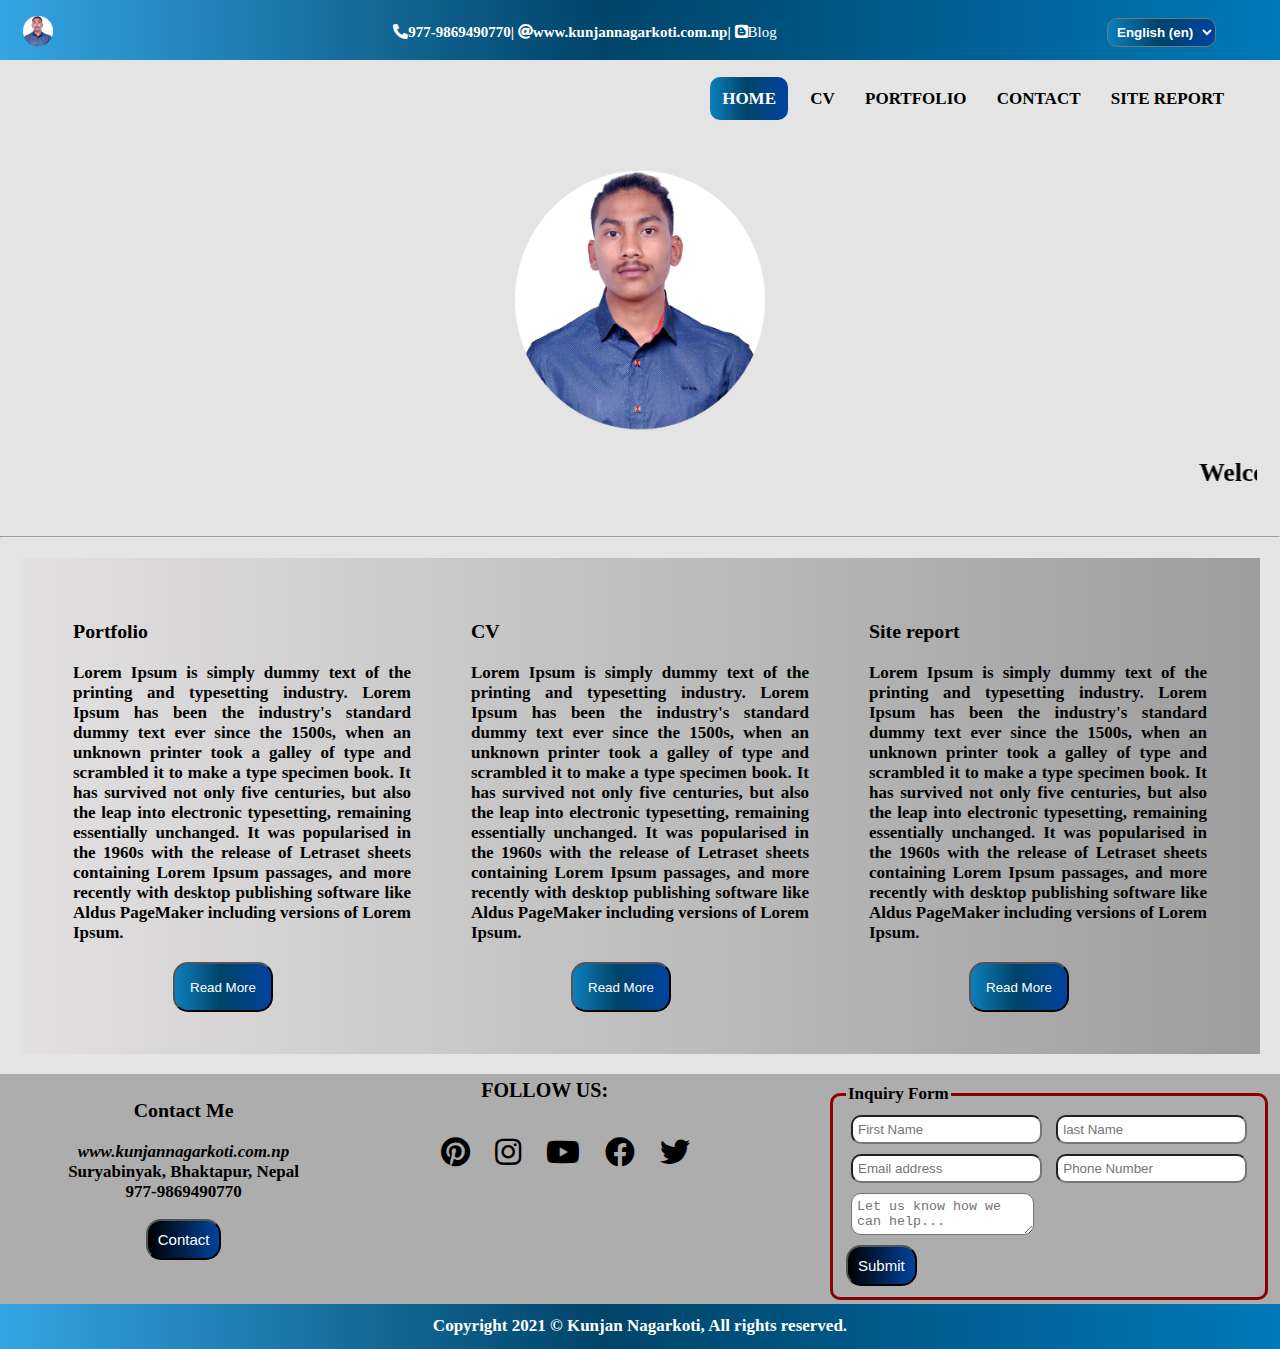
==== commit e9c6b5e0: "All Pages were created but some of the container should be fixed in responsive" ====
--- a/index.html
+++ b/index.html
@@ -18,7 +18,8 @@
         <div id="head" class="item">
 
             <div><a href="index.html">
-                    <img src="1.png" class="pp" alt="pp" width="30" height="35"></a></div>
+                    <img src="1.png" class="pp" alt="pp" width="30" height="35"></a>
+            </div>
             <div>
                 <p class="topp">
 
--- a/style.css
+++ b/style.css
@@ -1,4 +1,9 @@
-body{
+*{
+
+  box-sizing: border-box;
+  }
+
+  body{
 background-color : #e4e4e4;
 margin : 0;
 padding : 0;
@@ -24,7 +29,7 @@
 #head {
 background : rgb(52, 165, 227);
 background : linear-gradient(90deg, rgb(52, 165, 227, 1) 0%, rgb(0, 68, 105, 1) 47%, rgb(0, 121, 185, 1) 100%);
-height : 30px;
+height : 60px;
 display : grid;
 grid-template-columns : 40px auto 150px;
 gap : 10px;
@@ -55,7 +60,7 @@
 #navbar{
     grid-area: navbar;
   background: #e4e4e4;
-  height: 45px;
+  height: 65px;
   position: sticky;
   top: 0;
 }
@@ -78,14 +83,21 @@
   text-transform: uppercase;
   font-family: cursive;
 }
-a.active,a:hover{
-
+nav .active{
   transition: .6s;
   background : rgb(14, 126, 187);
     background : linear-gradient(90deg, rgb(14, 126, 187, 1) 0%, rgb(0, 68, 105, 1) 47%, rgb(0, 67, 158, 1) 100%);
   color: white;
   border-radius: 10px;
-  border: 2px solid darkred;
+  padding: 12px;
+}
+nav  a:hover{
+
+  transition: .6s;
+  background : rgb(14, 126, 187);
+    background : linear-gradient(90deg, rgb(14, 126, 187, 1) 0%, rgb(0, 68, 105, 1) 47%, rgb(0, 67, 158, 1) 100%);
+  color: white;
+  border-radius: 10px;
   padding: 12px;
 }
 .checkbtn{
@@ -196,7 +208,7 @@
 background : linear-gradient(90deg, rgb(52, 165, 227, 1) 0%, rgb(0, 68, 105, 1) 47%, rgb(0, 121, 185, 1) 100%);
 text-align : center;
 font-weight : bold;
-height : 35px;
+height : 45px;
 color : white;
 }
 
@@ -251,6 +263,10 @@
 gap : 60px;
 grid-template-columns : 400px 3fr;
 background-color : white;
+border: 2px solid black;
+width: 90%;
+margin: 20px auto 20px auto;
+
 }
 .RightAside {
 background-color : #016fa9;
@@ -285,16 +301,6 @@
 
 
 /*css of site report*/
-.SRContainer{
-  border: 2px solid black;
-  display : grid;
-  grid-gap : 2rem;
-  grid-template-columns : 0.7fr  1fr;
-  padding: 20px;
-
-
-}
-
 .SRH{
   text-align: center;
   font-family: monospace;
@@ -309,62 +315,91 @@
   float: right;
   margin-right: 50px;
 }
-
-
-
-
-
-
-.SRRContainer{
-/*  border: 2px solid red;*/
-
-
-}
-.SRRContainer img{
-
-width: 100%;
-}
-
-.SRMContainer{
-/*  border: 2px solid red;*/
+ .SRContainer{
+  display : grid;
+  grid-gap : 2rem;
+  grid-template-columns : 0.8fr  1fr;
+  padding: 20px;
+}
+
+
+.LContainer img{
+  width: 100%;
+  border: 3px solid silver;
+}
+
+.RContainer{
   border-left: 2px dashed darkred;
   text-align: justify;
   font-size:20px;
 
-
-}
-.SRMContainer p{
+}
+.RContainer p{
 
   column-count: 2;
   color:#252525;
 }
 
-.SRFooter img{
+.column{
+  float: left;
+  width: 45%;
+  padding: 10px 0px 10px 120px;
+  box-sizing: border-box;
+}
+.row::after{
+  content: "";
+  display: table;
+  clear: both;
+}
+.column1{
   display: flex;
-  height: 170px;
-}
-
-
-
-
-
-
-
-
-
-
-
-@media screen and (max-width: 550px) {
-
+  justify-content: center;
+}
+.column img, .column1 img{
+  border: 2px solid silver;
+}
+.refrence{
+  padding:20px;
+} 
+
+
+/*This is css of Porfolio*/
+.PCointainer{
+  padding: 15px;
+  display: grid;
+  grid-gap: 0.5rem;
+
+}
+.ImgG{
+  text-align: center;
+}
+
+
+
+
+
+
+
+
+
+@media screen and (max-width: 450px) {
+  *{
+    padding: 0px;
+    margin: 0px;
+
+  }
 
 
   .checkbtn{
     display: block;
     position: fixed;
-  }
+    top: 1;
+  }
+  
   ul{
     position: fixed;
     width: 100%;
+    height: 100%;
     background: #e4e4e4;
     top: 80px;
     left: -100%;
@@ -395,10 +430,73 @@
 display : inline;
 }
 .topp {
+  width: 100%;
 text-align : center;
 font-size : 12px;
+
+}
+#footer{
+  font-size: 12px;
 }
 .topbtn {
 display: none;
 
-}+}
+.Pimg{
+  width: 50%;
+  margin: 6px 0px;
+  padding: 2px;
+
+}
+/*.container{
+  grid-template-columns: 1fr;
+  grid-template-areas: 
+                "head"
+                "navbar"
+                "section1"
+                "section"
+                "footer";
+
+
+}*/
+.CVContainer{
+grid-template-columns: 1fr;
+width: 100%;
+
+}
+#aside{
+  grid-template-columns: 1fr;
+}
+#section{
+ grid-template-columns: 1fr;
+
+}
+.SRContainer{
+  grid-template-columns: 1fr;
+  margin-top: 20px;
+}
+.ContactContainer{
+  grid-template-columns: 1fr;
+  text-align: center;
+}
+.PCointainer{
+  padding: 0px;
+  margin: 0px;
+}
+PCointainer
+.gallery2 img{
+  width:100%;
+  width: 435px;
+}
+
+
+
+
+
+
+.refrence{
+
+ 
+}
+
+ 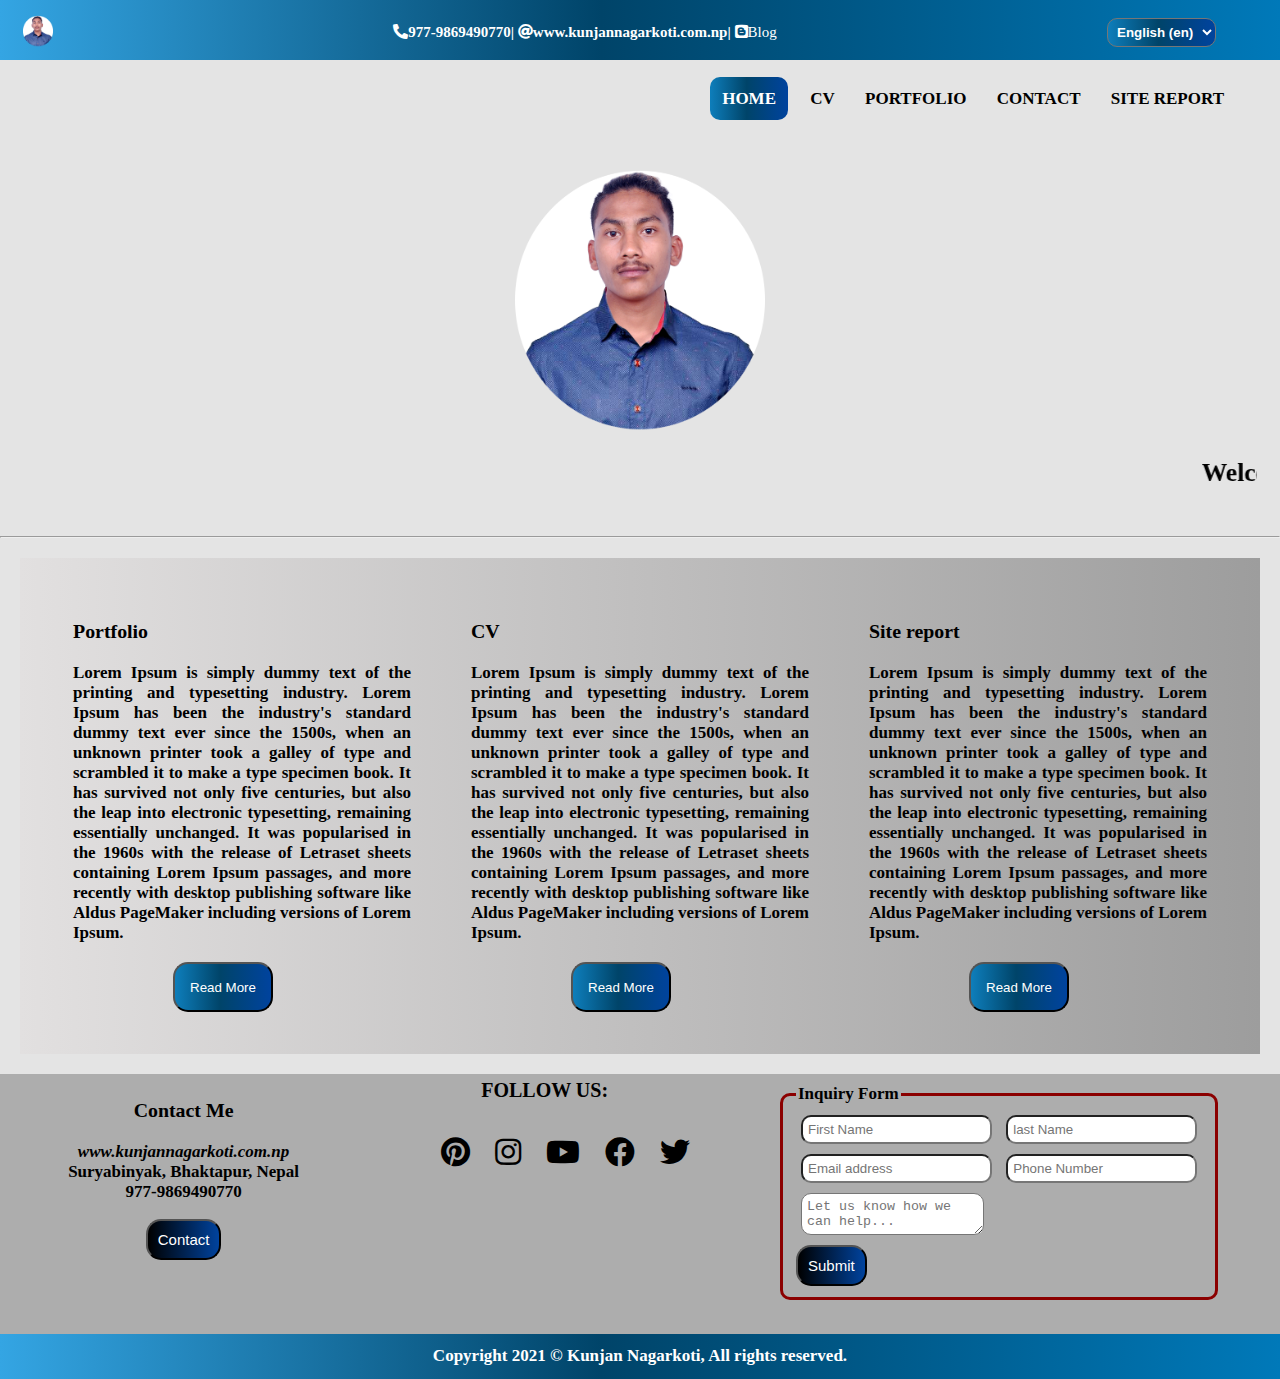
==== commit 802528ea: "projectCompleted" ====
--- a/index.html
+++ b/index.html
@@ -5,7 +5,7 @@
     <meta charset="utf-8">
     <title>Home</title>
     <link rel="stylesheet" type="text/css" href="style.css">
-    <link rel="icon" href="1.png">
+    <link rel="icon" href="image/1.png">
     <link rel="stylesheet" href="css/all.css">
     
     <meta name="viewport" content="width=device-width, initial-scale=1.0">
@@ -18,7 +18,7 @@
         <div id="head" class="item">
 
             <div><a href="index.html">
-                    <img src="1.png" class="pp" alt="pp" width="30" height="35"></a>
+                    <img src="image/1.png" class="pp" alt="pp" width="30" height="35"></a>
             </div>
             <div>
                 <p class="topp">
@@ -59,7 +59,7 @@
 
     <div id="section1" class="item">
         <div class=photo>
-            <img src="1.png" alt="Profile Pic" class="pp1">
+            <img src="image/1.png" alt="Profile Pic" class="pp1">
         </div>
 
     <h2 class="wel">
--- a/style.css
+++ b/style.css
@@ -170,7 +170,7 @@
 text-align : center;
 }
 #aside div {
-height : 220px;
+height : 250px;
 }
 .Follow {
 margin : auto;
@@ -186,6 +186,8 @@
 div form {
 padding : 5px;
 float : right;
+margin-right: 50px;
+
 }
 fieldset {
 border : darkred solid 3px;
@@ -318,7 +320,7 @@
  .SRContainer{
   display : grid;
   grid-gap : 2rem;
-  grid-template-columns : 0.8fr  1fr;
+  grid-template-columns : 1.2fr  1fr;
   padding: 20px;
 }
 
@@ -336,7 +338,7 @@
 }
 .RContainer p{
 
-  column-count: 2;
+
   color:#252525;
 }
 
@@ -382,10 +384,12 @@
 
 
 
-@media screen and (max-width: 450px) {
+@media screen and (max-width: 550px) {
   *{
     padding: 0px;
     margin: 0px;
+    box-sizing: border-box;
+    word-break: break-all;
 
   }
 
@@ -395,12 +399,15 @@
     position: fixed;
     top: 1;
   }
+  nav{
+    position: relative !important;
+  }
   
-  ul{
+  nav ul{
     position: fixed;
     width: 100%;
     height: 100%;
-    background: #e4e4e4;
+    background-color: #e4e4e4;
     top: 80px;
     left: -100%;
     text-align: center;
@@ -427,10 +434,9 @@
 }
 
 #head {
-display : inline;
+display : inline-flex;
 }
 .topp {
-  width: 100%;
 text-align : center;
 font-size : 12px;
 
@@ -474,29 +480,44 @@
 .SRContainer{
   grid-template-columns: 1fr;
   margin-top: 20px;
-}
+
+}
+.RContainer{
+  column-fill: balance;
+}
+
 .ContactContainer{
   grid-template-columns: 1fr;
   text-align: center;
 }
 .PCointainer{
+    grid-template-columns: 1fr;
   padding: 0px;
   margin: 0px;
 }
-PCointainer
+.LContainer img{
+    grid-template-columns: 1fr;
+
+  padding: 10px;
+}
 .gallery2 img{
   width:100%;
   width: 435px;
 }
 
-
-
-
-
-
-.refrence{
-
- 
-}
-
- +.SRLogo{
+  padding: 20px;
+}
+.footcon{
+  height: 150px !important;
+
+}
+.Follow{
+  height: 90px !important;
+}
+
+
+.row ,.column1{
+  display: none;
+}
+}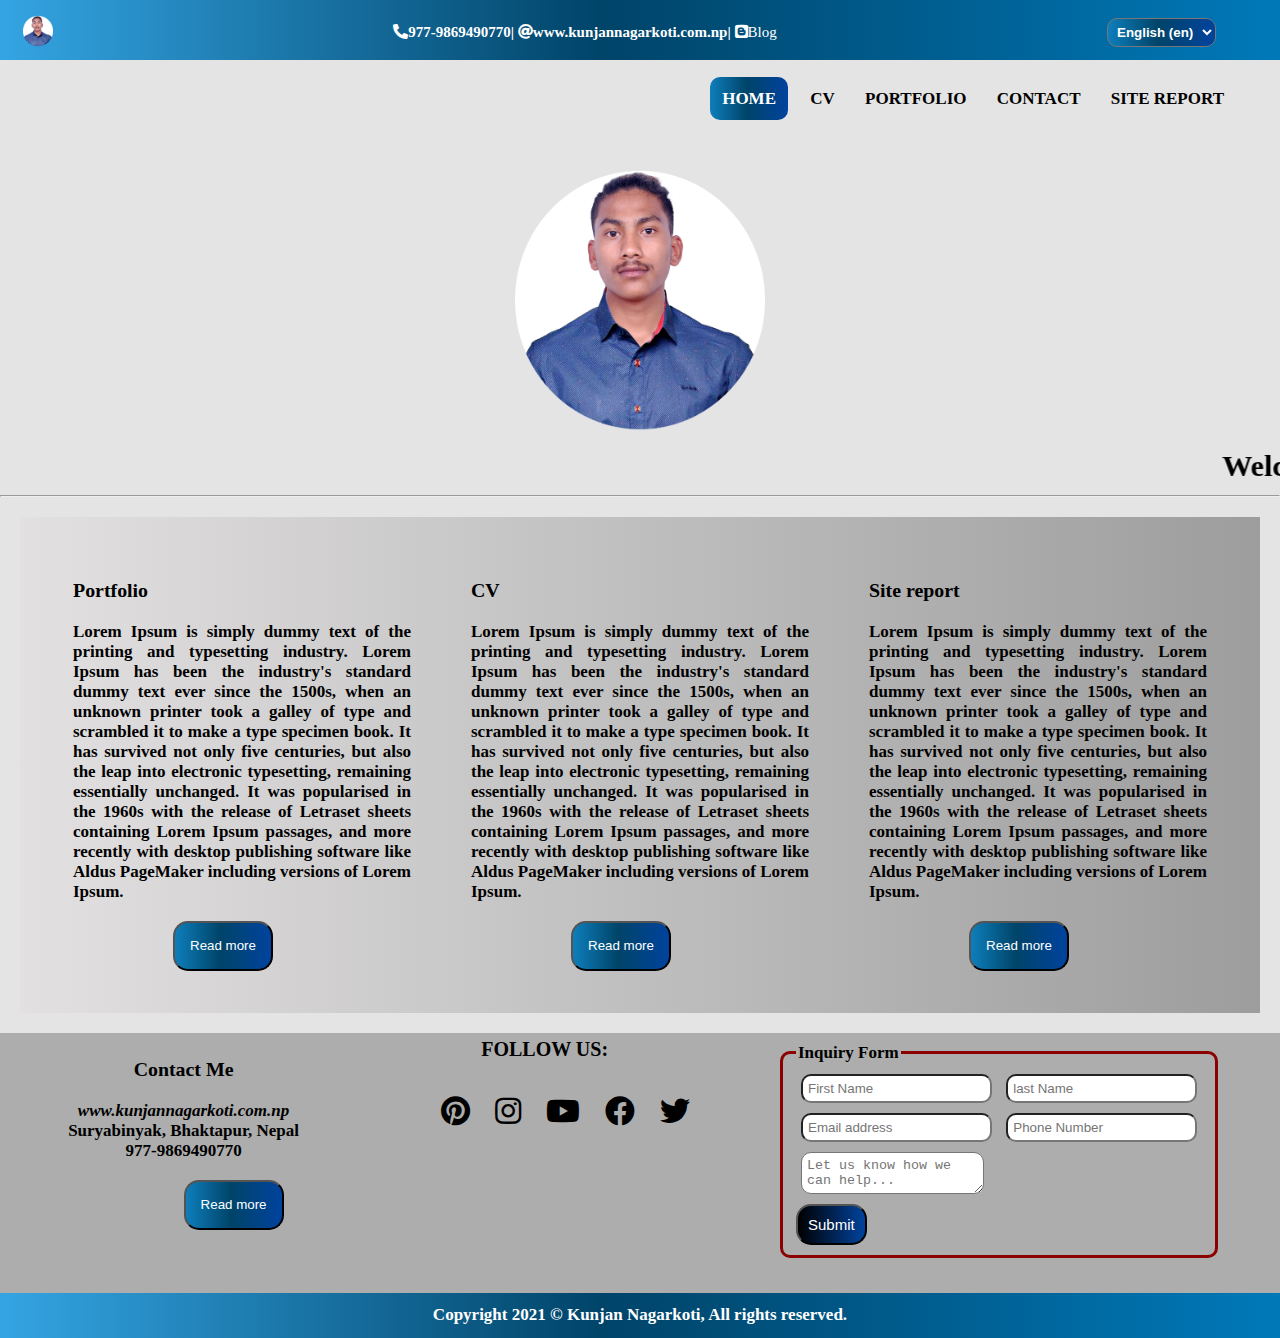
==== commit 12c4c44a: "Assignment Completed" ====
--- a/index.html
+++ b/index.html
@@ -62,10 +62,12 @@
             <img src="image/1.png" alt="Profile Pic" class="pp1">
         </div>
 
-    <h2 class="wel">
+
+
+    </div>
+    
         <marquee> Welcome to my blog </marquee>
-    </h2>
-    </div>
+
     <hr>
 
     <div id="section" class="item">
@@ -77,8 +79,11 @@
                 into electronic typesetting, remaining essentially unchanged. It was popularised in the 1960s with the
                 release of Letraset sheets containing Lorem Ipsum passages, and more recently with desktop publishing
                 software like Aldus PageMaker including versions of Lorem Ipsum.</p>
-            <a href="portfolio.html>"><button class="btn"> Read More </button></a>
-        </div>
+            <button class="btn">
+          <a href="portfolio.html">Read more</a>
+        </button>
+
+        </div>  
 
         <div>
             <h3>CV</h3>
@@ -88,7 +93,10 @@
                 into electronic typesetting, remaining essentially unchanged. It was popularised in the 1960s with the
                 release of Letraset sheets containing Lorem Ipsum passages, and more recently with desktop publishing
                 software like Aldus PageMaker including versions of Lorem Ipsum.</p>
-                <a href="cv.html>"><button class="btn"> Read More </button></a>        </div>
+    <button class="btn">
+          <a target="_blank" href="cv.html">Read more</a>
+        </button>
+                      </div>
 
         <div>
             <h3>Site report</h3>
@@ -98,7 +106,9 @@
                 into electronic typesetting, remaining essentially unchanged. It was popularised in the 1960s with the
                 release of Letraset sheets containing Lorem Ipsum passages, and more recently with desktop publishing
                 software like Aldus PageMaker including versions of Lorem Ipsum.</p>
-            <a href="sitereport.html>"><button class="btn"> Read More </button></a>  
+                <button class="btn">
+          <a target="_blank" href="sitereport.html">Read more</a>
+        </button>
         </div>
     </div>
     <div id="aside" class="item">
@@ -106,7 +116,9 @@
             <h3>Contact Me</h3>
             <p><em> www.kunjannagarkoti.com.np</em> <br> Suryabinyak, Bhaktapur, Nepal <br> 977-9869490770
             </p>
-            <button class="footBtm"> Contact </button>
+                <button class="btn">
+          <a target="_blank" href="contact.html">Read more</a>
+        </button>
         </div>
         <div class="Follow">
             <span class=Follow>FOLLOW US:</span><br>
--- a/style.css
+++ b/style.css
@@ -126,8 +126,13 @@
 
 }
 
-.wel {
-text-align : center;
+marquee {
+
+font-size: 30px;
+font-weight: bold;
+}
+.sr{
+  text-align: center;
 }
 #section {
 margin : 20px;
@@ -213,6 +218,10 @@
 height : 45px;
 color : white;
 }
+.btn a{
+  color: white;
+  text-decoration: none;
+}
 
 .ppp {
 display : none;
@@ -342,6 +351,9 @@
   color:#252525;
 }
 
+.row img{
+  width: 100%;
+}
 .column{
   float: left;
   width: 45%;
@@ -357,8 +369,12 @@
   display: flex;
   justify-content: center;
 }
+.column1 img{
+  width: 40%;
+}
 .column img, .column1 img{
   border: 2px solid silver;
+
 }
 .refrence{
   padding:20px;
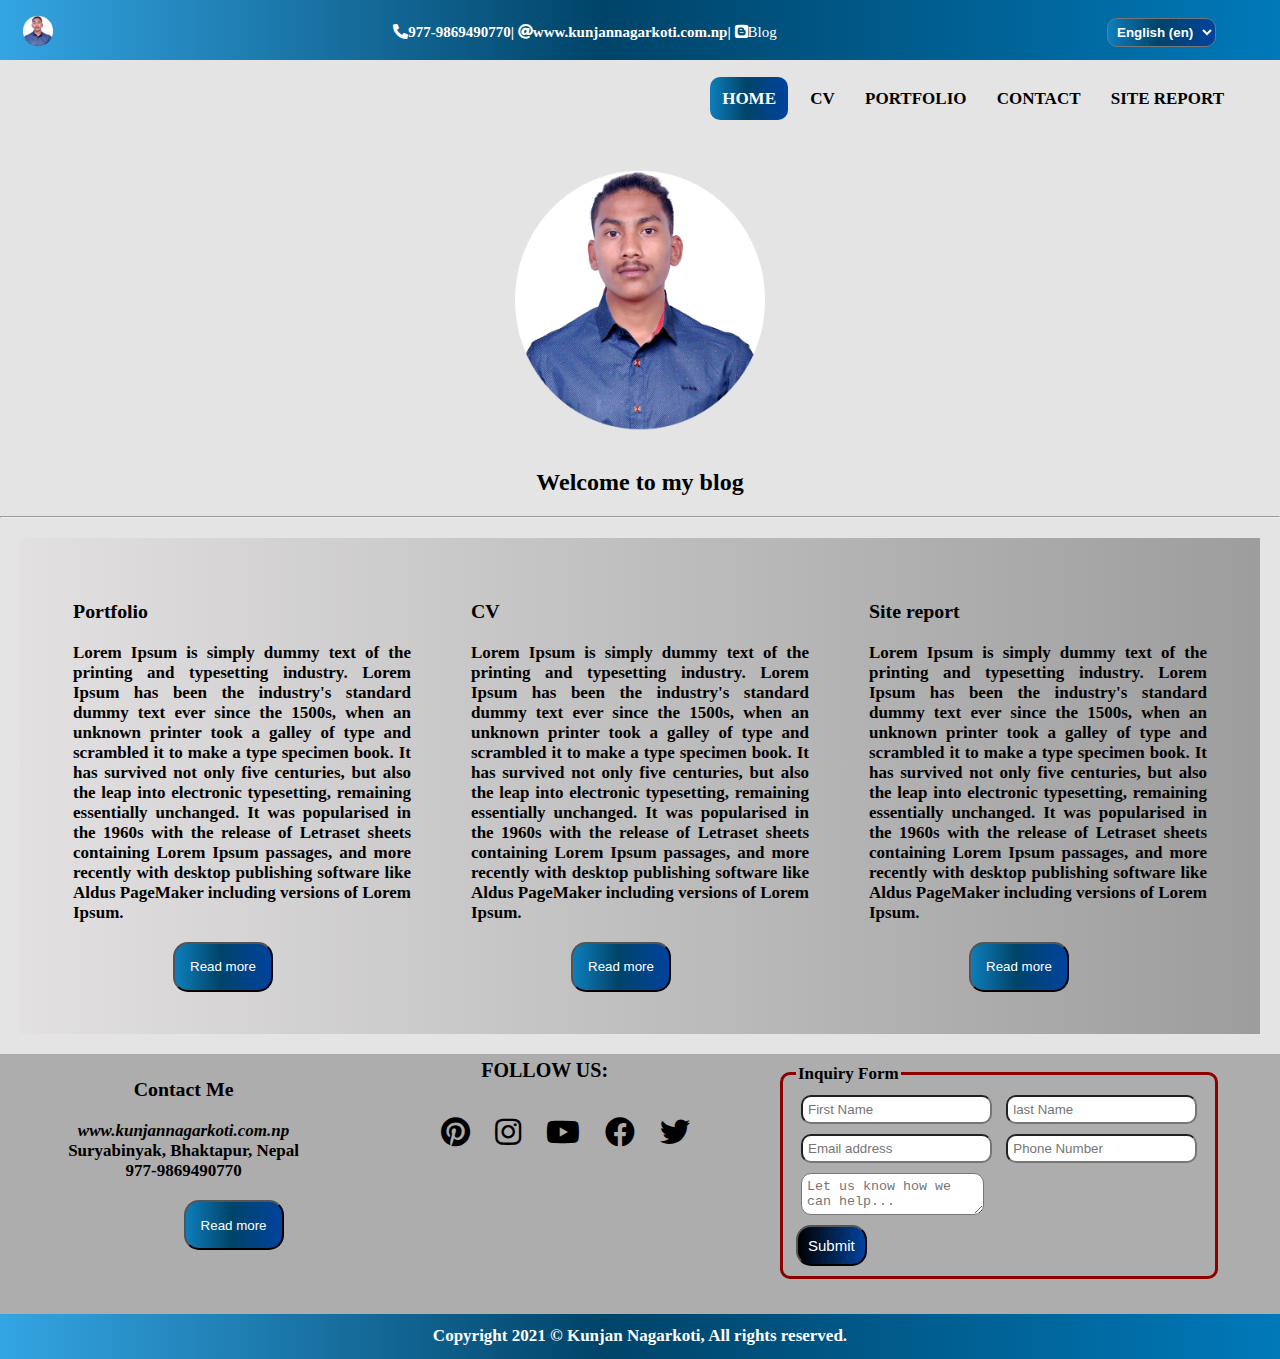
==== commit a6895606: "Final Checked" ====
--- a/index.html
+++ b/index.html
@@ -66,7 +66,7 @@
 
     </div>
     
-        <marquee> Welcome to my blog </marquee>
+      <h2 class="title_blog"> Welcome to my blog</h2>
 
     <hr>
 
@@ -80,7 +80,7 @@
                 release of Letraset sheets containing Lorem Ipsum passages, and more recently with desktop publishing
                 software like Aldus PageMaker including versions of Lorem Ipsum.</p>
             <button class="btn">
-          <a href="portfolio.html">Read more</a>
+          Read more
         </button>
 
         </div>  
@@ -94,7 +94,7 @@
                 release of Letraset sheets containing Lorem Ipsum passages, and more recently with desktop publishing
                 software like Aldus PageMaker including versions of Lorem Ipsum.</p>
     <button class="btn">
-          <a target="_blank" href="cv.html">Read more</a>
+          Read more
         </button>
                       </div>
 
@@ -107,7 +107,7 @@
                 release of Letraset sheets containing Lorem Ipsum passages, and more recently with desktop publishing
                 software like Aldus PageMaker including versions of Lorem Ipsum.</p>
                 <button class="btn">
-          <a target="_blank" href="sitereport.html">Read more</a>
+          Read more
         </button>
         </div>
     </div>
@@ -117,7 +117,7 @@
             <p><em> www.kunjannagarkoti.com.np</em> <br> Suryabinyak, Bhaktapur, Nepal <br> 977-9869490770
             </p>
                 <button class="btn">
-          <a target="_blank" href="contact.html">Read more</a>
+                    Read more
         </button>
         </div>
         <div class="Follow">
--- a/style.css
+++ b/style.css
@@ -15,7 +15,12 @@
 display : grid;
 align-items : center;
 gap : 2px;
-grid-template-areas : 'head head head head head' 'navbar navbar navbar navbar' 'section1 section1 section1 section1' 'section section section section' 'aside aside aside aside' 'footer footer footer footer ';
+grid-template-areas : 'head head head head head'
+                      'navbar navbar navbar navbar' 
+                     'section1 section1 section1 section1' 
+                      'section section section section' 
+                      'aside aside aside aside' 
+                    'footer footer footer footer ';
 }
 .item {
 padding : 12px 23px;
@@ -126,10 +131,8 @@
 
 }
 
-marquee {
-
-font-size: 30px;
-font-weight: bold;
+.title_blog{
+  text-align: center;
 }
 .sr{
   text-align: center;
@@ -417,6 +420,7 @@
   }
   nav{
     position: relative !important;
+   
   }
   
   nav ul{
